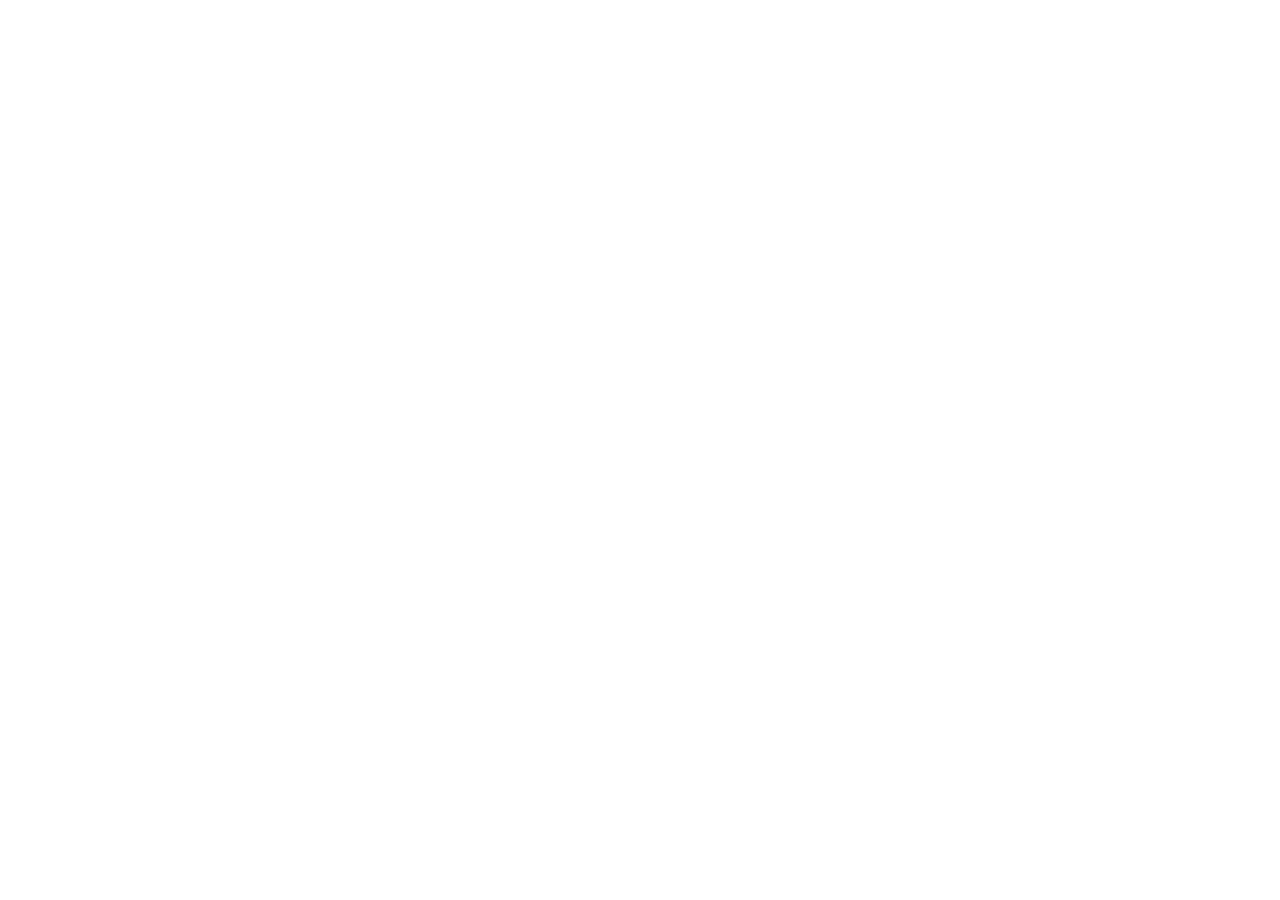
==== index.html @ 1a2352b0 "fix css, new js and licence added" ====
<html lang="fr">
<head>
    <meta charset="utf-8" />
    <meta http-equiv="X-UA-Compatible" content="IE=edge,chrome=1" />
    <title>Maze 3D</title>
    <meta name="description" content="Maze 3D for WebGL with Three.js" />
    <meta name="author" content="Yannick Comte" />
    <meta name="viewport" content="width=device-width,initial-scale=1" />
    <link rel="stylesheet" media="screen" href="assets/css/style.css" />
    <style>
      
    </style>
</head>
<body>
  <img style="display:none" src="assets/images/preview-laby.png" alt="sharing image" />

  <div id="canvasContainer">
    <div id="joypad">
        <div class="top">
            <a href="javascript:void(0);" class="joykey" id="keyup"><img src="assets/images/pad/kbup.png" /></a>
        </div>
        <div class="bottom">
            <a href="javascript:void(0);" class="joykey" id="keyleft"><img src="assets/images/pad/kbleft.png" /></a>
            <a href="javascript:void(0);" class="joykey" id="keydown"><img src="assets/images/pad/kbdown.png" /></a>
            <a href="javascript:void(0);" class="joykey" id="keyright"><img src="assets/images/pad/kbright.png" /></a>
        </div>
    </div>
  </div>

  <audio id="bumpSound">
    <source src="assets/sound/bat.mp3" />
    <source src="assets/sound/bat.ogg" />
  </audio>
  <script src="assets/js/Three.js"></script>
  <script src="assets/js/Stats.js"></script>
  <script src="assets/js/Demonixis.Input.js"></script>
  <script src="assets/js/Demonixis.Minimap.js"></script>
  <script src="assets/js/Demonixis.GraphicsHelper.js"></script>
  <script src="assets/js/Demonixis.GameHelper.js"></script>
  <script>   
    (function() {
      var width = window.innerWidth * 0.995;
      var height = window.innerHeight * 0.995;
      var canvasContainer = document.getElementById("canvasContainer");

      var renderer, camera , scene;
      var input, miniMap, levelHelper, CameraHelper;
      var stats;

      var textures = new Array(4);
      var textLoaded = false;
      var map = new Array();
      var running = true;

      function initializeEngine ()
      {
          renderer = new THREE.WebGLRenderer({antialias: true});
          renderer.setSize(width, height);
          renderer.setClearColorHex(0xEEEEEE, 1.0);
          renderer.clear();

          scene = new THREE.Scene();

          camera = new THREE.PerspectiveCamera(45, width / height, 1, 10000);
          camera.position.y = 50;
          scene.add(camera);
          
          stats = new Stats();
          stats.domElement.style.position = "absolute";
          stats.domElement.style.bottom = "0px";

          textures[0] = THREE.ImageUtils.loadTexture("assets/images/textures/grate02.jpg");
          textures[1] = THREE.ImageUtils.loadTexture("assets/images/textures/slab03.jpg");
          textures[2] = THREE.ImageUtils.loadTexture("assets/images/textures/aztec01.jpg");
          textures[3] = THREE.ImageUtils.loadTexture("assets/images/textures/tarmac02.jpg");
          
          Demonixis.GraphicsHelper.repeatTexture(textures[0], {x:256, y:256});
          Demonixis.GraphicsHelper.repeatTexture(textures[1], {x:256, y:256});
          
          document.getElementById("canvasContainer").appendChild(stats.domElement);
          document.getElementById("canvasContainer").appendChild(renderer.domElement);
          
          input = new Demonixis.Input();
          levelHelper = new Demonixis.GameHelper.LevelHelper();
          cameraHelper = new Demonixis.GameHelper.CameraHelper(camera);
      }


      function initializeScene () 
      { 
          miniMap = new Demonixis.Gui.MiniMap(map[0].length, map.length, "canvasContainer");
          miniMap.create();

          var plateformeSize = {width: (map[0].length * 100), height: (map.length * 100) };
          var sol = new THREE.Mesh(new THREE.CubeGeometry(plateformeSize.width, 5, plateformeSize.height), new THREE.MeshBasicMaterial({map: textures[0]}));
          sol.overdraw = true;
          sol.position.set(-50, 1, -50);
          scene.add(sol);
          
          var plafond = new THREE.Mesh(new THREE.CubeGeometry(plateformeSize.width, 5, plateformeSize.height), new THREE.MeshBasicMaterial({map: textures[1]}));
          plafond.position.set(-50, 100, -50);
          plafond.overdraw = true;
          scene.add(plafond);
          
          // Affichage de la map
          for (var y = 0, ly = map.length; y < ly; y++)
          {
              for (var x = 0, lx = map[x].length; x < lx; x++)
              {
                  var size = { x: 100, y: 100, z: 100 };

                  var position = {
                      x: -plateformeSize.width / 2 + size.x * x,
                      y: 50,
                      z: -plateformeSize.height / 2 + size.z * y
                  };

                  if (x == 0 && y == 0) 
                  {
                      cameraHelper.origin.x = position.x;
                      cameraHelper.origin.y = position.y;
                      cameraHelper.origin.z = position.z;
                  }

                  if (map[y][x] > 1)
                  {
                      var id = map[y][x];
                      var o3d = Demonixis.GraphicsHelper.createCube(new THREE.MeshBasicMaterial({map: textures[id]}), position, size);
                      scene.add(o3d);
                  }     
                  if (map[y][x] == "D")
                  {
                      camera.position.set(position.x, position.y, position.z);

                      cameraHelper.origin.position.x = position.x;
                      cameraHelper.origin.position.y = position.y;
                      cameraHelper.origin.position.z = position.z;
                      cameraHelper.origin.position.mapX = x;
                      cameraHelper.origin.position.mapY = y;
                      cameraHelper.origin.position.mapZ = 0;
                  }  
                  
                  miniMap.draw(x, y, map[y][x]);
              }
          }

          // Gestion de l'éclairage
          var ambientLight = new THREE.AmbientLight(0xF6FF4F);
          scene.add(ambientLight);

          var directionalLight = new THREE.DirectionalLight(0xffffff);
          directionalLight.position.set(1, 1, 1).normalize();
          scene.add(directionalLight);
      }


      function update () 
      {
          if (input.keys.up)
          {
              moveCamera("up");
          }

          if (input.keys.down)
          {
               moveCamera("down");
          }

          if (input.keys.left)
          {
              moveCamera("left");
          }

          if (input.keys.right)
          {
              moveCamera("right");
          }

          // Cas du virtual pad
          var params = {rotation: Math.PI / 2, translation: 100 };
          if (input.joykeys.up) {
              moveCamera("up", params);
          }

          if (input.joykeys.down) {
               moveCamera("down", params);
          }

          if (input.joykeys.left) {
              moveCamera("left", params);
          }

          if (input.joykeys.right) {
              moveCamera("right", params);
          }

          stats.update();
      }

      function draw ()
      {
          renderer.render(scene, camera);
      }


      function moveCamera(direction, delta)
      {
          var collide = false;
          var position = {x: camera.position.x, z: camera.position.z};
          var rotation = camera.rotation.y;
          var offset = 50;
          
          var moveParamaters = {
              translation: (typeof delta != "undefined") ? delta.translation : cameraHelper.translation,
              rotation: (typeof delta != "undefined") ? delta.rotation : cameraHelper.rotation 
          };

          switch (direction)
          {
              case "up":
                  position.x -= Math.sin(-camera.rotation.y) * -moveParamaters.translation;
                  position.z -= Math.cos(-camera.rotation.y) * moveParamaters.translation;
                  break;
              case "down":
                  position.x -= Math.sin(camera.rotation.y) * -moveParamaters.translation;
                  position.z += Math.cos(camera.rotation.y) * moveParamaters.translation;
                  break;
              case "left":
                  rotation += moveParamaters.rotation;
                  break;
              case "right":
                  rotation -= moveParamaters.rotation;
                  break;
          }      
          
          // Position actuelle dans la map
          var tx = Math.abs(Math.floor(((cameraHelper.origin.x + (camera.position.x * -1)) / 100)));
          var ty = Math.abs(Math.floor(((cameraHelper.origin.z + (camera.position.z * -1)) / 100)));
          
          // Futur position
          var newTx = Math.abs(Math.floor(((cameraHelper.origin.x + (position.x * -1) + (offset)) / 100)));
          var newTy = Math.abs(Math.floor(((cameraHelper.origin.z + (position.z * -1) + (offset)) / 100)));
          
          // Fix pour ne pas sortir de l'écran
          if (newTx >= map[0].length) { newTx = map[0].length; }
          if (newTx < 0) { newTx = 0; }
          if (newTy >= map.length) { newTy = map.length; }
          if (newTy < 0) { newTy = 0; }
          
          if (map[newTy][newTx] != 1 && !isNaN(map[newTy][newTx])) 
          {
              collide = true;
          }
          else if (map[newTy][newTx] == "A") // A fixer
          {
              // La partie est terminée 
              running = false;
          }

          if (collide == false)    
          {
              camera.rotation.y = rotation;
              camera.position.x = position.x;
              camera.position.z = position.z;
              
              miniMap.update({x: newTx, y: newTy});
          }
          else
          {
              document.getElementById("bumpSound").play();
          }
      }

      function mainLoop (time)
      {
          if (running)
          {
              update();
              draw(); 
              window.requestAnimationFrame(mainLoop, renderer.domElement);
          }
          else
          {
            endScreen();
          }
      }



      function endScreen()
      {
        if (levelHelper.isFinished || levelHelper.isMobile)
        {
          alert("Bravo la partie est finie\n\nMerci d'avoir testé cette démo");
          document.location.href = "https://plus.google.com/u/0/114532615363095107351/posts"; 
        }
        else
        {
          // Supprimer tous les enfants
          for (var i = 0, l = scene.children.length; i < l; i++)
          {
              scene.remove(scene.children[i]);
          }
          renderer.clear();
          scene = new THREE.Scene();
          scene.add(camera);
          loadLevel(levelHelper.getNext());
          running = true;
        }
      }

      // Chargement d'un niveau
      function loadLevel(level)
      {
          var ajax = new XMLHttpRequest();
          ajax.open("GET", "assets/maps/maze3d-" + level + ".json", true);
          ajax.onreadystatechange = function()
          {
              if(ajax.readyState == 4)
              {
                map = JSON.parse(ajax.responseText);
                launch();
              }
          }
          ajax.send(null);
      }

      // Lancement du jeu
      function launch()
      {
          initializeScene();
          mainLoop();
      }

      window.onload = function() 
      {  
        initializeEngine();

        var level = 1; // Paramètre GET
        if (level > 0 || level <= levelHelper.count)
        {
          levelHelper.current = level;
          levelHelper.next = level + 1;
          loadLevel(level);
        }
        else
        {
          levelHelper.current = 1;
          levelHelper.next = 2;
          loadLevel(1);
        } 
      }
    })();
  </script>
</body>
</html>
---- assets/css/style.css ----
body { margin: 0; }

#canvasContainer { position: relative; }

/* JOYPAD */
#joypad {
  position: absolute;
  bottom: 0;
  right: 0;
  width: 145px;
}

#joypad .top {
  text-align: center;
  width: inherit;
}

#joypad .bottom {
  width: inherit;
}
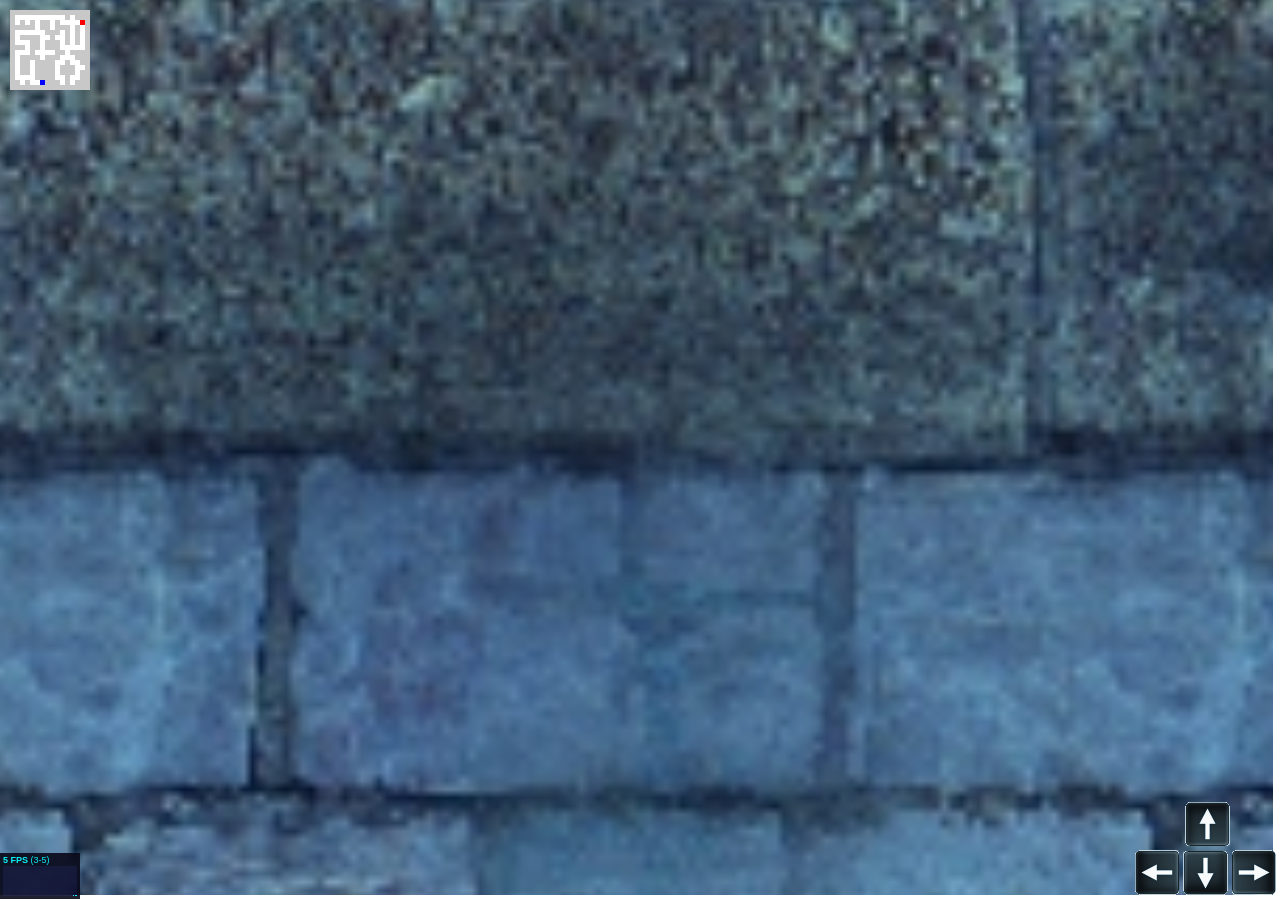
==== commit dbd861bb: "Added missed doctype :/ and added IIS web.config file for allowing json loading" ====
--- a/index.html
+++ b/index.html
@@ -1,3 +1,4 @@
+<!DOCTYPE html>
 <html lang="fr">
 <head>
     <meta charset="utf-8" />
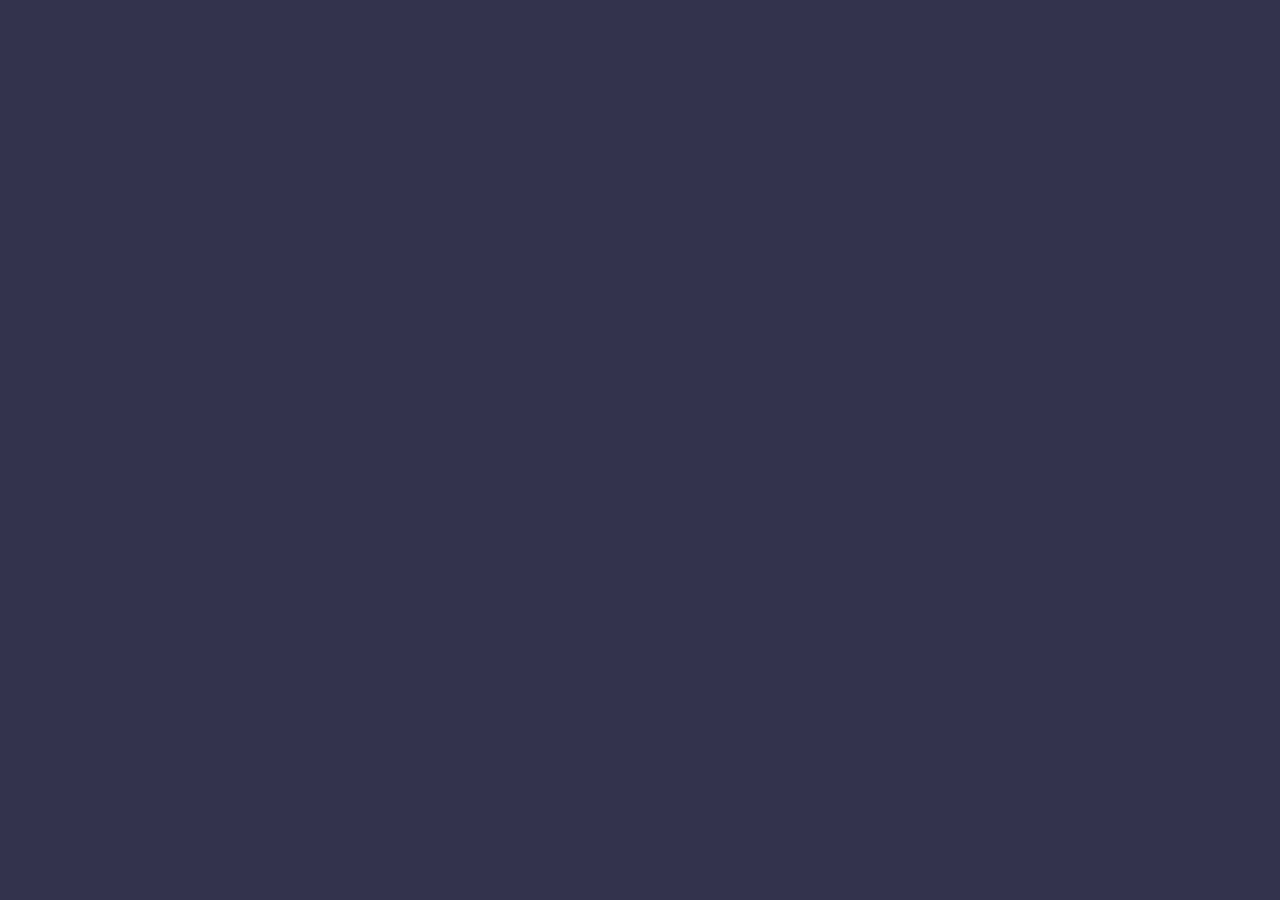
==== commit fec858af: "First step of port the game to Babylonjs" ====
--- a/index.html
+++ b/index.html
@@ -1,357 +1,138 @@
 <!DOCTYPE html>
-<html lang="fr">
+<html lang="en">
 <head>
-    <meta charset="utf-8" />
-    <meta http-equiv="X-UA-Compatible" content="IE=edge,chrome=1" />
-    <title>Maze 3D</title>
-    <meta name="description" content="Maze 3D for WebGL with Three.js" />
-    <meta name="author" content="Yannick Comte" />
-    <meta name="viewport" content="width=device-width,initial-scale=1" />
-    <link rel="stylesheet" media="screen" href="assets/css/style.css" />
-    <style>
-      
-    </style>
+	<meta charset="utf-8" />
+	<title>Lost in a space maze : A WebGL 3D game</title>
+	<style>
+		html, body {
+			width: 100%;
+			height: 100%;
+			overflow: hidden;
+			margin: 0;
+			padding: 0;
+		}
+		#mazeCanvas {
+			width: 100%;
+			height: 100%;
+		}
+	</style>
 </head>
 <body>
-  <img style="display:none" src="assets/images/preview-laby.png" alt="sharing image" />
+	<canvas id="mazeCanvas"></canvas>
+	<script src="assets/js/babylon.js"></script>
+	<script>
+     var canvas;
+     var engine;
+     var camera;
+     var scene;
+     var map = [];
 
-  <div id="canvasContainer">
-    <div id="joypad">
-        <div class="top">
-            <a href="javascript:void(0);" class="joykey" id="keyup"><img src="assets/images/pad/kbup.png" /></a>
-        </div>
-        <div class="bottom">
-            <a href="javascript:void(0);" class="joykey" id="keyleft"><img src="assets/images/pad/kbleft.png" /></a>
-            <a href="javascript:void(0);" class="joykey" id="keydown"><img src="assets/images/pad/kbdown.png" /></a>
-            <a href="javascript:void(0);" class="joykey" id="keyright"><img src="assets/images/pad/kbright.png" /></a>
-        </div>
-    </div>
-  </div>
+     window.onload = function () {
+         var ajax = new XMLHttpRequest();
+         var level = 1;
+         ajax.open("GET", "assets/maps/maze3d-" + level + ".json", true);
+         ajax.onreadystatechange = function () {
+             if (ajax.readyState == 4) {
+                 map = JSON.parse(ajax.responseText);
+                 initialize();
+                 construct();
+                 run();
+             }
+         }
+         ajax.send(null);
+     };
 
-  <audio id="bumpSound">
-    <source src="assets/sound/bat.mp3" />
-    <source src="assets/sound/bat.ogg" />
-  </audio>
-  <script src="assets/js/Three.js"></script>
-  <script src="assets/js/Stats.js"></script>
-  <script src="assets/js/Demonixis.Input.js"></script>
-  <script src="assets/js/Demonixis.Minimap.js"></script>
-  <script src="assets/js/Demonixis.GraphicsHelper.js"></script>
-  <script src="assets/js/Demonixis.GameHelper.js"></script>
-  <script>   
-    (function() {
-      var width = window.innerWidth * 0.995;
-      var height = window.innerHeight * 0.995;
-      var canvasContainer = document.getElementById("canvasContainer");
+     function initialize() {
+         canvas = document.getElementById("mazeCanvas");
+         engine = new BABYLON.Engine(canvas, true);
+         scene = new BABYLON.Scene(engine);
+         scene.collisionsEnabled = true;
+         scene.gravity = new BABYLON.Vector3(0, -9, 0);
+         camera = new BABYLON.FreeCamera("camera", new BABYLON.Vector3(0, 0, -10), scene);
+         camera.attachControl(canvas);
+         camera.checkCollisions = true;
+         camera.applyGravity = true;
+         //camera.ellipsoid = new BABYLON.Vector3(0.5, 1, 0.5);
 
-      var renderer, camera , scene;
-      var input, miniMap, levelHelper, CameraHelper;
-      var stats;
+         var light = new BABYLON.PointLight("light", new BABYLON.Vector3(0, 100, -100), scene);
 
-      var textures = new Array(4);
-      var textLoaded = false;
-      var map = new Array();
-      var running = true;
+         var light = new BABYLON.PointLight("light", new BABYLON.Vector3(0, 100, 100), scene);
+         var dir = new BABYLON.DirectionalLight("Dir0", new BABYLON.Vector3(0, 1, 1), scene);
+     }
 
-      function initializeEngine ()
-      {
-          renderer = new THREE.WebGLRenderer({antialias: true});
-          renderer.setSize(width, height);
-          renderer.setClearColorHex(0xEEEEEE, 1.0);
-          renderer.clear();
+     function construct() {
+         var height = map.length;
+         var width = map[0].length;
+         var wallSize = 3;
 
-          scene = new THREE.Scene();
+         var ground = new BABYLON.Mesh.createBox("ground", width * wallSize, scene);
+         ground.scaling.y = 0.1 / (width * wallSize);
+         ground.position.y = -wallSize / 2;
+         ground.position.x = (width * wallSize) / 2 - (wallSize / 2);
+         ground.position.z = (height * wallSize) / 2 - (wallSize / 2);
+         ground.checkCollisions = true;
 
-          camera = new THREE.PerspectiveCamera(45, width / height, 1, 10000);
-          camera.position.y = 50;
-          scene.add(camera);
-          
-          stats = new Stats();
-          stats.domElement.style.position = "absolute";
-          stats.domElement.style.bottom = "0px";
+         var groundMaterial = new BABYLON.StandardMaterial("groundMaterial", scene);
+         groundMaterial.uScale = 0.5;
+         groundMaterial.vScale = 0.5;
+         groundMaterial.diffuseTexture = new BABYLON.Texture("assets/textures/ghofloor1a_diff.png", scene);
+         groundMaterial.normalTexture = new BABYLON.Texture("assets/textures/ghofloor1a_norm.png", scene);
+         groundMaterial.specularTexture = new BABYLON.Texture("assets/textures/ghofloor1a_spec.png", scene);
+         ground.material = groundMaterial;
 
-          textures[0] = THREE.ImageUtils.loadTexture("assets/images/textures/grate02.jpg");
-          textures[1] = THREE.ImageUtils.loadTexture("assets/images/textures/slab03.jpg");
-          textures[2] = THREE.ImageUtils.loadTexture("assets/images/textures/aztec01.jpg");
-          textures[3] = THREE.ImageUtils.loadTexture("assets/images/textures/tarmac02.jpg");
-          
-          Demonixis.GraphicsHelper.repeatTexture(textures[0], {x:256, y:256});
-          Demonixis.GraphicsHelper.repeatTexture(textures[1], {x:256, y:256});
-          
-          document.getElementById("canvasContainer").appendChild(stats.domElement);
-          document.getElementById("canvasContainer").appendChild(renderer.domElement);
-          
-          input = new Demonixis.Input();
-          levelHelper = new Demonixis.GameHelper.LevelHelper();
-          cameraHelper = new Demonixis.GameHelper.CameraHelper(camera);
-      }
+         var wallMaterial = new BABYLON.StandardMaterial("wallMaterial", scene);
+         wallMaterial.diffuseTexture = new BABYLON.Texture("assets/textures/sofloor1_diff.png", scene);
+         wallMaterial.diffuseTexture = new BABYLON.Texture("assets/textures/sofloor1_diff.png", scene);
+         wallMaterial.diffuseTexture = new BABYLON.Texture("assets/textures/sofloor1_spec.png", scene);
+
+         var sphereMaterial = new BABYLON.StandardMaterial("sphereMaterial", scene);
+         sphereMaterial.diffuseTexture = new BABYLON.Texture("assets/textures/cage1_diff.png", scene);
+         sphereMaterial.normalTexture = new BABYLON.Texture("assets/textures/cage1_normal.png", scene);
+         sphereMaterial.specularTexture = new BABYLON.Texture("assets/textures/cage1_spec.png", scene);
+
+         for (var y = 0; y < height; y++) {
+             for (var x = 0; x < width; x++) {
+                 switch (map[x][y]) {
+                     case 2:
+                         var wall = BABYLON.Mesh.createBox("wall", wallSize, scene);
+                         wall.position.x = x * wallSize;
+                         wall.position.z = y * wallSize;
+                         wall.material = wallMaterial;
+                         wall.checkCollisions = true;
+                         break;
+                     case 5:
+                     case 6:
+                         var sphere = BABYLON.Mesh.createBox("box", wallSize / 2, scene);
+                         sphere.position.x = x * wallSize;
+                         sphere.position.z = y * wallSize;
+                         sphere.position.y = -wallSize / 4;
+                         sphere.material = sphereMaterial;
+                         break;
+                     case 9:
+                         camera.position.x = x * wallSize;
+                         camera.position.y = 0.7;
+                         camera.position.z = y * wallSize;
+                         break;
+                 }
+             }
+         }
+     }
+
+     function run() {
+         scene.beforeRender = function () {
+
+         };
 
 
-      function initializeScene () 
-      { 
-          miniMap = new Demonixis.Gui.MiniMap(map[0].length, map.length, "canvasContainer");
-          miniMap.create();
+         var loop = function () {
+             engine.beginFrame();
+             scene.render();
+             BABYLON.Tools.QueueNewFrame(loop);
+         };
 
-          var plateformeSize = {width: (map[0].length * 100), height: (map.length * 100) };
-          var sol = new THREE.Mesh(new THREE.CubeGeometry(plateformeSize.width, 5, plateformeSize.height), new THREE.MeshBasicMaterial({map: textures[0]}));
-          sol.overdraw = true;
-          sol.position.set(-50, 1, -50);
-          scene.add(sol);
-          
-          var plafond = new THREE.Mesh(new THREE.CubeGeometry(plateformeSize.width, 5, plateformeSize.height), new THREE.MeshBasicMaterial({map: textures[1]}));
-          plafond.position.set(-50, 100, -50);
-          plafond.overdraw = true;
-          scene.add(plafond);
-          
-          // Affichage de la map
-          for (var y = 0, ly = map.length; y < ly; y++)
-          {
-              for (var x = 0, lx = map[x].length; x < lx; x++)
-              {
-                  var size = { x: 100, y: 100, z: 100 };
-
-                  var position = {
-                      x: -plateformeSize.width / 2 + size.x * x,
-                      y: 50,
-                      z: -plateformeSize.height / 2 + size.z * y
-                  };
-
-                  if (x == 0 && y == 0) 
-                  {
-                      cameraHelper.origin.x = position.x;
-                      cameraHelper.origin.y = position.y;
-                      cameraHelper.origin.z = position.z;
-                  }
-
-                  if (map[y][x] > 1)
-                  {
-                      var id = map[y][x];
-                      var o3d = Demonixis.GraphicsHelper.createCube(new THREE.MeshBasicMaterial({map: textures[id]}), position, size);
-                      scene.add(o3d);
-                  }     
-                  if (map[y][x] == "D")
-                  {
-                      camera.position.set(position.x, position.y, position.z);
-
-                      cameraHelper.origin.position.x = position.x;
-                      cameraHelper.origin.position.y = position.y;
-                      cameraHelper.origin.position.z = position.z;
-                      cameraHelper.origin.position.mapX = x;
-                      cameraHelper.origin.position.mapY = y;
-                      cameraHelper.origin.position.mapZ = 0;
-                  }  
-                  
-                  miniMap.draw(x, y, map[y][x]);
-              }
-          }
-
-          // Gestion de l'éclairage
-          var ambientLight = new THREE.AmbientLight(0xF6FF4F);
-          scene.add(ambientLight);
-
-          var directionalLight = new THREE.DirectionalLight(0xffffff);
-          directionalLight.position.set(1, 1, 1).normalize();
-          scene.add(directionalLight);
-      }
-
-
-      function update () 
-      {
-          if (input.keys.up)
-          {
-              moveCamera("up");
-          }
-
-          if (input.keys.down)
-          {
-               moveCamera("down");
-          }
-
-          if (input.keys.left)
-          {
-              moveCamera("left");
-          }
-
-          if (input.keys.right)
-          {
-              moveCamera("right");
-          }
-
-          // Cas du virtual pad
-          var params = {rotation: Math.PI / 2, translation: 100 };
-          if (input.joykeys.up) {
-              moveCamera("up", params);
-          }
-
-          if (input.joykeys.down) {
-               moveCamera("down", params);
-          }
-
-          if (input.joykeys.left) {
-              moveCamera("left", params);
-          }
-
-          if (input.joykeys.right) {
-              moveCamera("right", params);
-          }
-
-          stats.update();
-      }
-
-      function draw ()
-      {
-          renderer.render(scene, camera);
-      }
-
-
-      function moveCamera(direction, delta)
-      {
-          var collide = false;
-          var position = {x: camera.position.x, z: camera.position.z};
-          var rotation = camera.rotation.y;
-          var offset = 50;
-          
-          var moveParamaters = {
-              translation: (typeof delta != "undefined") ? delta.translation : cameraHelper.translation,
-              rotation: (typeof delta != "undefined") ? delta.rotation : cameraHelper.rotation 
-          };
-
-          switch (direction)
-          {
-              case "up":
-                  position.x -= Math.sin(-camera.rotation.y) * -moveParamaters.translation;
-                  position.z -= Math.cos(-camera.rotation.y) * moveParamaters.translation;
-                  break;
-              case "down":
-                  position.x -= Math.sin(camera.rotation.y) * -moveParamaters.translation;
-                  position.z += Math.cos(camera.rotation.y) * moveParamaters.translation;
-                  break;
-              case "left":
-                  rotation += moveParamaters.rotation;
-                  break;
-              case "right":
-                  rotation -= moveParamaters.rotation;
-                  break;
-          }      
-          
-          // Position actuelle dans la map
-          var tx = Math.abs(Math.floor(((cameraHelper.origin.x + (camera.position.x * -1)) / 100)));
-          var ty = Math.abs(Math.floor(((cameraHelper.origin.z + (camera.position.z * -1)) / 100)));
-          
-          // Futur position
-          var newTx = Math.abs(Math.floor(((cameraHelper.origin.x + (position.x * -1) + (offset)) / 100)));
-          var newTy = Math.abs(Math.floor(((cameraHelper.origin.z + (position.z * -1) + (offset)) / 100)));
-          
-          // Fix pour ne pas sortir de l'écran
-          if (newTx >= map[0].length) { newTx = map[0].length; }
-          if (newTx < 0) { newTx = 0; }
-          if (newTy >= map.length) { newTy = map.length; }
-          if (newTy < 0) { newTy = 0; }
-          
-          if (map[newTy][newTx] != 1 && !isNaN(map[newTy][newTx])) 
-          {
-              collide = true;
-          }
-          else if (map[newTy][newTx] == "A") // A fixer
-          {
-              // La partie est terminée 
-              running = false;
-          }
-
-          if (collide == false)    
-          {
-              camera.rotation.y = rotation;
-              camera.position.x = position.x;
-              camera.position.z = position.z;
-              
-              miniMap.update({x: newTx, y: newTy});
-          }
-          else
-          {
-              document.getElementById("bumpSound").play();
-          }
-      }
-
-      function mainLoop (time)
-      {
-          if (running)
-          {
-              update();
-              draw(); 
-              window.requestAnimationFrame(mainLoop, renderer.domElement);
-          }
-          else
-          {
-            endScreen();
-          }
-      }
-
-
-
-      function endScreen()
-      {
-        if (levelHelper.isFinished || levelHelper.isMobile)
-        {
-          alert("Bravo la partie est finie\n\nMerci d'avoir testé cette démo");
-          document.location.href = "https://plus.google.com/u/0/114532615363095107351/posts"; 
-        }
-        else
-        {
-          // Supprimer tous les enfants
-          for (var i = 0, l = scene.children.length; i < l; i++)
-          {
-              scene.remove(scene.children[i]);
-          }
-          renderer.clear();
-          scene = new THREE.Scene();
-          scene.add(camera);
-          loadLevel(levelHelper.getNext());
-          running = true;
-        }
-      }
-
-      // Chargement d'un niveau
-      function loadLevel(level)
-      {
-          var ajax = new XMLHttpRequest();
-          ajax.open("GET", "assets/maps/maze3d-" + level + ".json", true);
-          ajax.onreadystatechange = function()
-          {
-              if(ajax.readyState == 4)
-              {
-                map = JSON.parse(ajax.responseText);
-                launch();
-              }
-          }
-          ajax.send(null);
-      }
-
-      // Lancement du jeu
-      function launch()
-      {
-          initializeScene();
-          mainLoop();
-      }
-
-      window.onload = function() 
-      {  
-        initializeEngine();
-
-        var level = 1; // Paramètre GET
-        if (level > 0 || level <= levelHelper.count)
-        {
-          levelHelper.current = level;
-          levelHelper.next = level + 1;
-          loadLevel(level);
-        }
-        else
-        {
-          levelHelper.current = 1;
-          levelHelper.next = 2;
-          loadLevel(1);
-        } 
-      }
-    })();
-  </script>
+         // Request animation frame
+         BABYLON.Tools.QueueNewFrame(loop);
+     }
+	</script>	
 </body>
 </html>
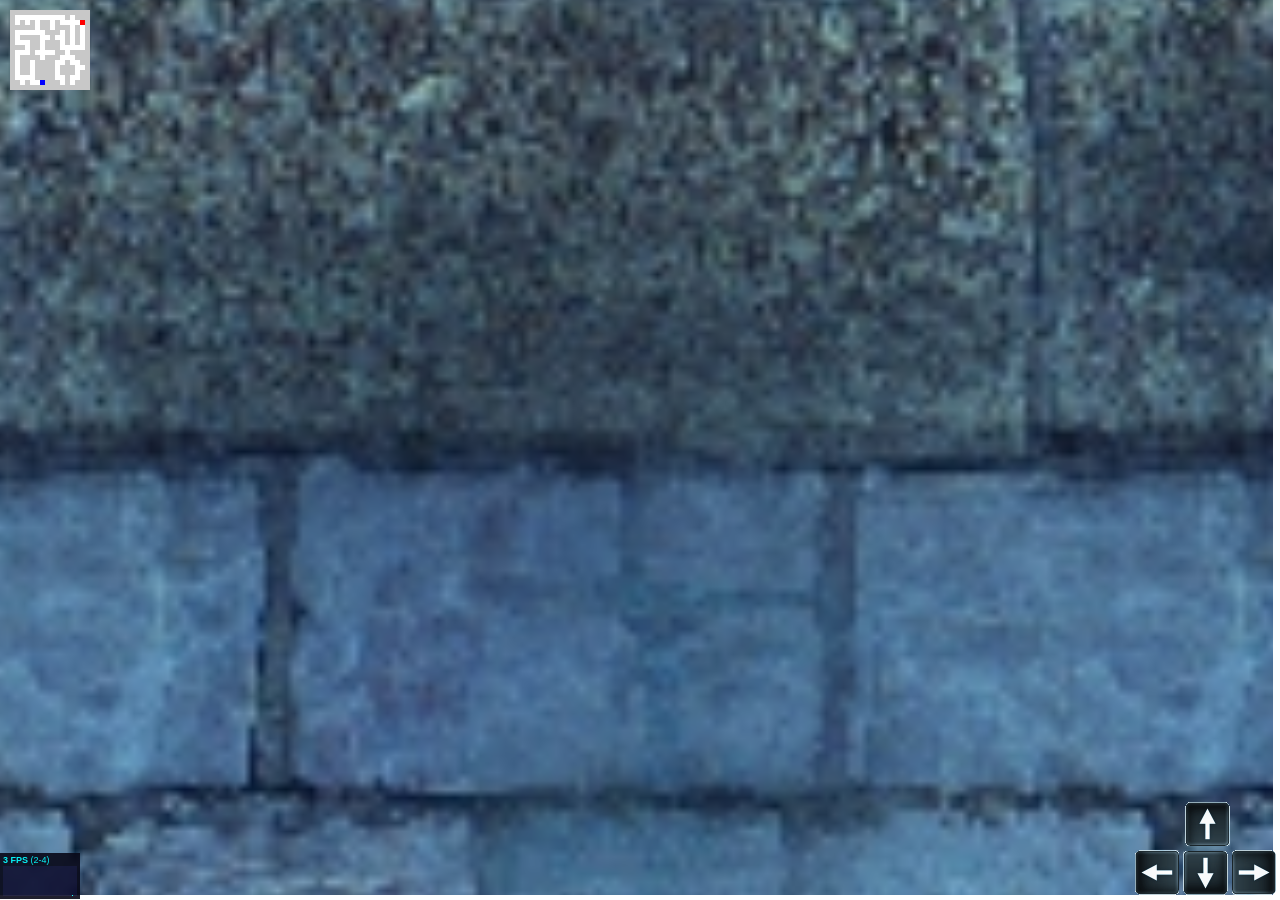
==== commit a0f35732: "Clean" ====
--- a/index.html
+++ b/index.html
@@ -1,138 +1,43 @@
 <!DOCTYPE html>
-<html lang="en">
+<html lang="fr">
 <head>
-	<meta charset="utf-8" />
-	<title>Lost in a space maze : A WebGL 3D game</title>
-	<style>
-		html, body {
-			width: 100%;
-			height: 100%;
-			overflow: hidden;
-			margin: 0;
-			padding: 0;
-		}
-		#mazeCanvas {
-			width: 100%;
-			height: 100%;
-		}
-	</style>
+    <meta charset="utf-8" />
+    <meta http-equiv="X-UA-Compatible" content="IE=edge,chrome=1" />
+    <title>Maze 3D</title>
+    <meta name="description" content="Maze 3D for WebGL with Three.js" />
+    <meta name="author" content="Yannick Comte" />
+    <meta name="viewport" content="width=device-width,initial-scale=1" />
+    <link rel="stylesheet" media="screen" href="assets/css/style.css" />
+    <style>
+      
+    </style>
 </head>
 <body>
-	<canvas id="mazeCanvas"></canvas>
-	<script src="assets/js/babylon.js"></script>
-	<script>
-     var canvas;
-     var engine;
-     var camera;
-     var scene;
-     var map = [];
+  <img style="display:none" src="assets/images/preview-laby.png" alt="sharing image" />
 
-     window.onload = function () {
-         var ajax = new XMLHttpRequest();
-         var level = 1;
-         ajax.open("GET", "assets/maps/maze3d-" + level + ".json", true);
-         ajax.onreadystatechange = function () {
-             if (ajax.readyState == 4) {
-                 map = JSON.parse(ajax.responseText);
-                 initialize();
-                 construct();
-                 run();
-             }
-         }
-         ajax.send(null);
-     };
+  <div id="canvasContainer">
+    <div id="joypad">
+        <div class="top">
+            <a href="javascript:void(0);" class="joykey" id="keyup"><img src="assets/images/pad/kbup.png" /></a>
+        </div>
+        <div class="bottom">
+            <a href="javascript:void(0);" class="joykey" id="keyleft"><img src="assets/images/pad/kbleft.png" /></a>
+            <a href="javascript:void(0);" class="joykey" id="keydown"><img src="assets/images/pad/kbdown.png" /></a>
+            <a href="javascript:void(0);" class="joykey" id="keyright"><img src="assets/images/pad/kbright.png" /></a>
+        </div>
+    </div>
+  </div>
 
-     function initialize() {
-         canvas = document.getElementById("mazeCanvas");
-         engine = new BABYLON.Engine(canvas, true);
-         scene = new BABYLON.Scene(engine);
-         scene.collisionsEnabled = true;
-         scene.gravity = new BABYLON.Vector3(0, -9, 0);
-         camera = new BABYLON.FreeCamera("camera", new BABYLON.Vector3(0, 0, -10), scene);
-         camera.attachControl(canvas);
-         camera.checkCollisions = true;
-         camera.applyGravity = true;
-         //camera.ellipsoid = new BABYLON.Vector3(0.5, 1, 0.5);
-
-         var light = new BABYLON.PointLight("light", new BABYLON.Vector3(0, 100, -100), scene);
-
-         var light = new BABYLON.PointLight("light", new BABYLON.Vector3(0, 100, 100), scene);
-         var dir = new BABYLON.DirectionalLight("Dir0", new BABYLON.Vector3(0, 1, 1), scene);
-     }
-
-     function construct() {
-         var height = map.length;
-         var width = map[0].length;
-         var wallSize = 3;
-
-         var ground = new BABYLON.Mesh.createBox("ground", width * wallSize, scene);
-         ground.scaling.y = 0.1 / (width * wallSize);
-         ground.position.y = -wallSize / 2;
-         ground.position.x = (width * wallSize) / 2 - (wallSize / 2);
-         ground.position.z = (height * wallSize) / 2 - (wallSize / 2);
-         ground.checkCollisions = true;
-
-         var groundMaterial = new BABYLON.StandardMaterial("groundMaterial", scene);
-         groundMaterial.uScale = 0.5;
-         groundMaterial.vScale = 0.5;
-         groundMaterial.diffuseTexture = new BABYLON.Texture("assets/textures/ghofloor1a_diff.png", scene);
-         groundMaterial.normalTexture = new BABYLON.Texture("assets/textures/ghofloor1a_norm.png", scene);
-         groundMaterial.specularTexture = new BABYLON.Texture("assets/textures/ghofloor1a_spec.png", scene);
-         ground.material = groundMaterial;
-
-         var wallMaterial = new BABYLON.StandardMaterial("wallMaterial", scene);
-         wallMaterial.diffuseTexture = new BABYLON.Texture("assets/textures/sofloor1_diff.png", scene);
-         wallMaterial.diffuseTexture = new BABYLON.Texture("assets/textures/sofloor1_diff.png", scene);
-         wallMaterial.diffuseTexture = new BABYLON.Texture("assets/textures/sofloor1_spec.png", scene);
-
-         var sphereMaterial = new BABYLON.StandardMaterial("sphereMaterial", scene);
-         sphereMaterial.diffuseTexture = new BABYLON.Texture("assets/textures/cage1_diff.png", scene);
-         sphereMaterial.normalTexture = new BABYLON.Texture("assets/textures/cage1_normal.png", scene);
-         sphereMaterial.specularTexture = new BABYLON.Texture("assets/textures/cage1_spec.png", scene);
-
-         for (var y = 0; y < height; y++) {
-             for (var x = 0; x < width; x++) {
-                 switch (map[x][y]) {
-                     case 2:
-                         var wall = BABYLON.Mesh.createBox("wall", wallSize, scene);
-                         wall.position.x = x * wallSize;
-                         wall.position.z = y * wallSize;
-                         wall.material = wallMaterial;
-                         wall.checkCollisions = true;
-                         break;
-                     case 5:
-                     case 6:
-                         var sphere = BABYLON.Mesh.createBox("box", wallSize / 2, scene);
-                         sphere.position.x = x * wallSize;
-                         sphere.position.z = y * wallSize;
-                         sphere.position.y = -wallSize / 4;
-                         sphere.material = sphereMaterial;
-                         break;
-                     case 9:
-                         camera.position.x = x * wallSize;
-                         camera.position.y = 0.7;
-                         camera.position.z = y * wallSize;
-                         break;
-                 }
-             }
-         }
-     }
-
-     function run() {
-         scene.beforeRender = function () {
-
-         };
-
-
-         var loop = function () {
-             engine.beginFrame();
-             scene.render();
-             BABYLON.Tools.QueueNewFrame(loop);
-         };
-
-         // Request animation frame
-         BABYLON.Tools.QueueNewFrame(loop);
-     }
-	</script>	
+  <audio id="bumpSound">
+    <source src="assets/sound/bat.mp3" />
+    <source src="assets/sound/bat.ogg" />
+  </audio>
+  <script src="assets/js/Three.js"></script>
+  <script src="assets/js/Stats.js"></script>
+  <script src="assets/js/Demonixis.Input.js"></script>
+  <script src="assets/js/Demonixis.Minimap.js"></script>
+  <script src="assets/js/Demonixis.GraphicsHelper.js"></script>
+  <script src="assets/js/Demonixis.GameHelper.js"></script>
+  <script src="assets/js/maze3d.js"></script>
 </body>
 </html>
--- a/assets/css/style.css
+++ b/assets/css/style.css
@@ -0,0 +1,20 @@
+body { margin: 0; }
+
+#canvasContainer { position: relative; }
+
+/* JOYPAD */
+#joypad {
+  position: absolute;
+  bottom: 0;
+  right: 0;
+  width: 145px;
+}
+
+#joypad .top {
+  text-align: center;
+  width: inherit;
+}
+
+#joypad .bottom {
+  width: inherit;
+}
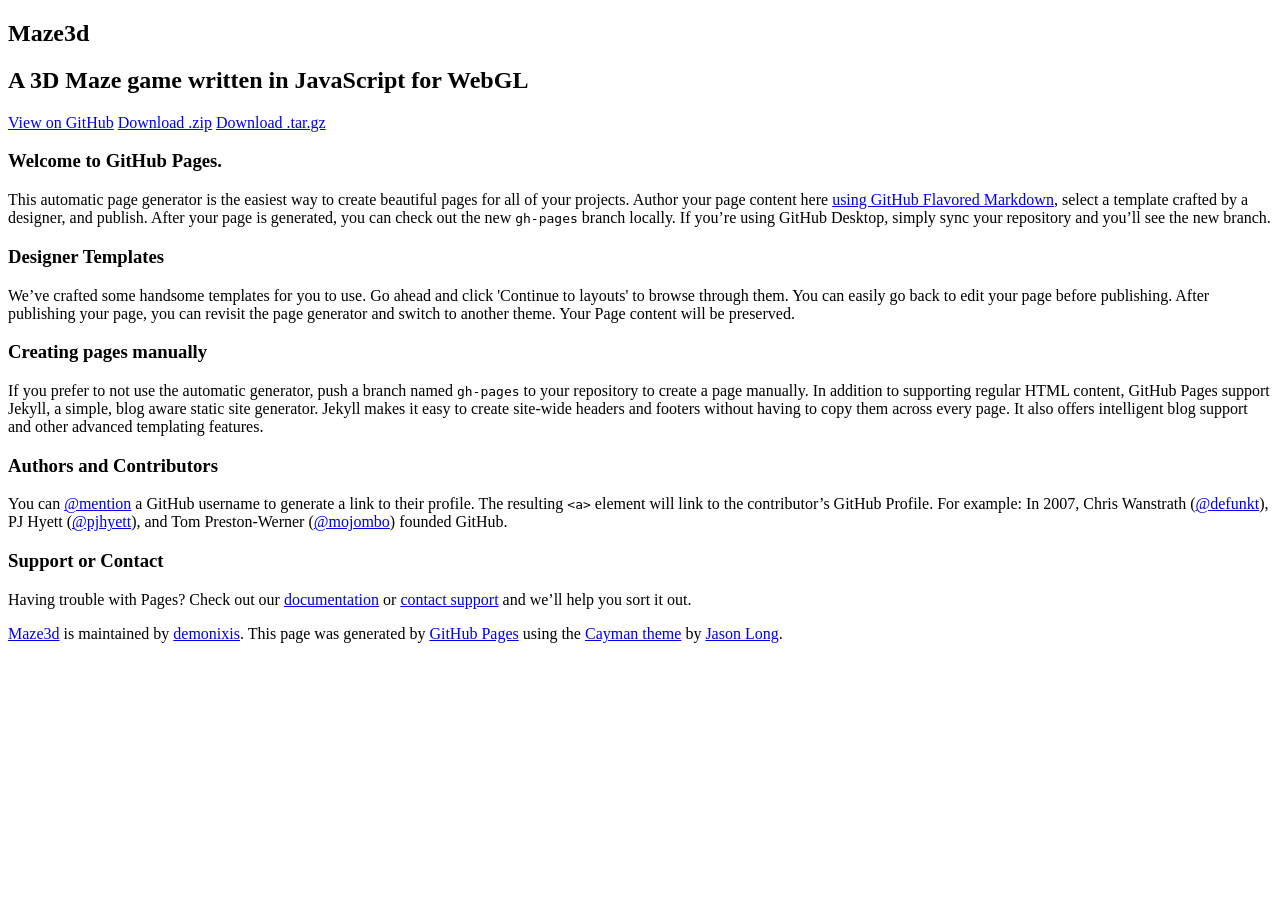
==== commit 0a749ce8: "Create gh-pages branch via GitHub" ====
--- a/index.html
+++ b/index.html
@@ -1,43 +1,57 @@
 <!DOCTYPE html>
-<html lang="fr">
-<head>
-    <meta charset="utf-8" />
-    <meta http-equiv="X-UA-Compatible" content="IE=edge,chrome=1" />
-    <title>Maze 3D</title>
-    <meta name="description" content="Maze 3D for WebGL with Three.js" />
-    <meta name="author" content="Yannick Comte" />
-    <meta name="viewport" content="width=device-width,initial-scale=1" />
-    <link rel="stylesheet" media="screen" href="assets/css/style.css" />
-    <style>
-      
-    </style>
-</head>
-<body>
-  <img style="display:none" src="assets/images/preview-laby.png" alt="sharing image" />
+<html lang="en-us">
+  <head>
+    <meta charset="UTF-8">
+    <title>Maze3d by demonixis</title>
+    <meta name="viewport" content="width=device-width, initial-scale=1">
+    <link rel="stylesheet" type="text/css" href="stylesheets/normalize.css" media="screen">
+    <link href='https://fonts.googleapis.com/css?family=Open+Sans:400,700' rel='stylesheet' type='text/css'>
+    <link rel="stylesheet" type="text/css" href="stylesheets/stylesheet.css" media="screen">
+    <link rel="stylesheet" type="text/css" href="stylesheets/github-light.css" media="screen">
+  </head>
+  <body>
+    <section class="page-header">
+      <h1 class="project-name">Maze3d</h1>
+      <h2 class="project-tagline">A 3D Maze game written in JavaScript for WebGL</h2>
+      <a href="https://github.com/demonixis/Maze3D" class="btn">View on GitHub</a>
+      <a href="https://github.com/demonixis/Maze3D/zipball/master" class="btn">Download .zip</a>
+      <a href="https://github.com/demonixis/Maze3D/tarball/master" class="btn">Download .tar.gz</a>
+    </section>
 
-  <div id="canvasContainer">
-    <div id="joypad">
-        <div class="top">
-            <a href="javascript:void(0);" class="joykey" id="keyup"><img src="assets/images/pad/kbup.png" /></a>
-        </div>
-        <div class="bottom">
-            <a href="javascript:void(0);" class="joykey" id="keyleft"><img src="assets/images/pad/kbleft.png" /></a>
-            <a href="javascript:void(0);" class="joykey" id="keydown"><img src="assets/images/pad/kbdown.png" /></a>
-            <a href="javascript:void(0);" class="joykey" id="keyright"><img src="assets/images/pad/kbright.png" /></a>
-        </div>
-    </div>
-  </div>
+    <section class="main-content">
+      <h3>
+<a id="welcome-to-github-pages" class="anchor" href="#welcome-to-github-pages" aria-hidden="true"><span class="octicon octicon-link"></span></a>Welcome to GitHub Pages.</h3>
 
-  <audio id="bumpSound">
-    <source src="assets/sound/bat.mp3" />
-    <source src="assets/sound/bat.ogg" />
-  </audio>
-  <script src="assets/js/Three.js"></script>
-  <script src="assets/js/Stats.js"></script>
-  <script src="assets/js/Demonixis.Input.js"></script>
-  <script src="assets/js/Demonixis.Minimap.js"></script>
-  <script src="assets/js/Demonixis.GraphicsHelper.js"></script>
-  <script src="assets/js/Demonixis.GameHelper.js"></script>
-  <script src="assets/js/maze3d.js"></script>
-</body>
+<p>This automatic page generator is the easiest way to create beautiful pages for all of your projects. Author your page content here <a href="https://guides.github.com/features/mastering-markdown/">using GitHub Flavored Markdown</a>, select a template crafted by a designer, and publish. After your page is generated, you can check out the new <code>gh-pages</code> branch locally. If you’re using GitHub Desktop, simply sync your repository and you’ll see the new branch.</p>
+
+<h3>
+<a id="designer-templates" class="anchor" href="#designer-templates" aria-hidden="true"><span class="octicon octicon-link"></span></a>Designer Templates</h3>
+
+<p>We’ve crafted some handsome templates for you to use. Go ahead and click 'Continue to layouts' to browse through them. You can easily go back to edit your page before publishing. After publishing your page, you can revisit the page generator and switch to another theme. Your Page content will be preserved.</p>
+
+<h3>
+<a id="creating-pages-manually" class="anchor" href="#creating-pages-manually" aria-hidden="true"><span class="octicon octicon-link"></span></a>Creating pages manually</h3>
+
+<p>If you prefer to not use the automatic generator, push a branch named <code>gh-pages</code> to your repository to create a page manually. In addition to supporting regular HTML content, GitHub Pages support Jekyll, a simple, blog aware static site generator. Jekyll makes it easy to create site-wide headers and footers without having to copy them across every page. It also offers intelligent blog support and other advanced templating features.</p>
+
+<h3>
+<a id="authors-and-contributors" class="anchor" href="#authors-and-contributors" aria-hidden="true"><span class="octicon octicon-link"></span></a>Authors and Contributors</h3>
+
+<p>You can <a href="https://github.com/blog/821" class="user-mention">@mention</a> a GitHub username to generate a link to their profile. The resulting <code>&lt;a&gt;</code> element will link to the contributor’s GitHub Profile. For example: In 2007, Chris Wanstrath (<a href="https://github.com/defunkt" class="user-mention">@defunkt</a>), PJ Hyett (<a href="https://github.com/pjhyett" class="user-mention">@pjhyett</a>), and Tom Preston-Werner (<a href="https://github.com/mojombo" class="user-mention">@mojombo</a>) founded GitHub.</p>
+
+<h3>
+<a id="support-or-contact" class="anchor" href="#support-or-contact" aria-hidden="true"><span class="octicon octicon-link"></span></a>Support or Contact</h3>
+
+<p>Having trouble with Pages? Check out our <a href="https://help.github.com/pages">documentation</a> or <a href="https://github.com/contact">contact support</a> and we’ll help you sort it out.</p>
+
+      <footer class="site-footer">
+        <span class="site-footer-owner"><a href="https://github.com/demonixis/Maze3D">Maze3d</a> is maintained by <a href="https://github.com/demonixis">demonixis</a>.</span>
+
+        <span class="site-footer-credits">This page was generated by <a href="https://pages.github.com">GitHub Pages</a> using the <a href="https://github.com/jasonlong/cayman-theme">Cayman theme</a> by <a href="https://twitter.com/jasonlong">Jason Long</a>.</span>
+      </footer>
+
+    </section>
+
+  
+  </body>
 </html>
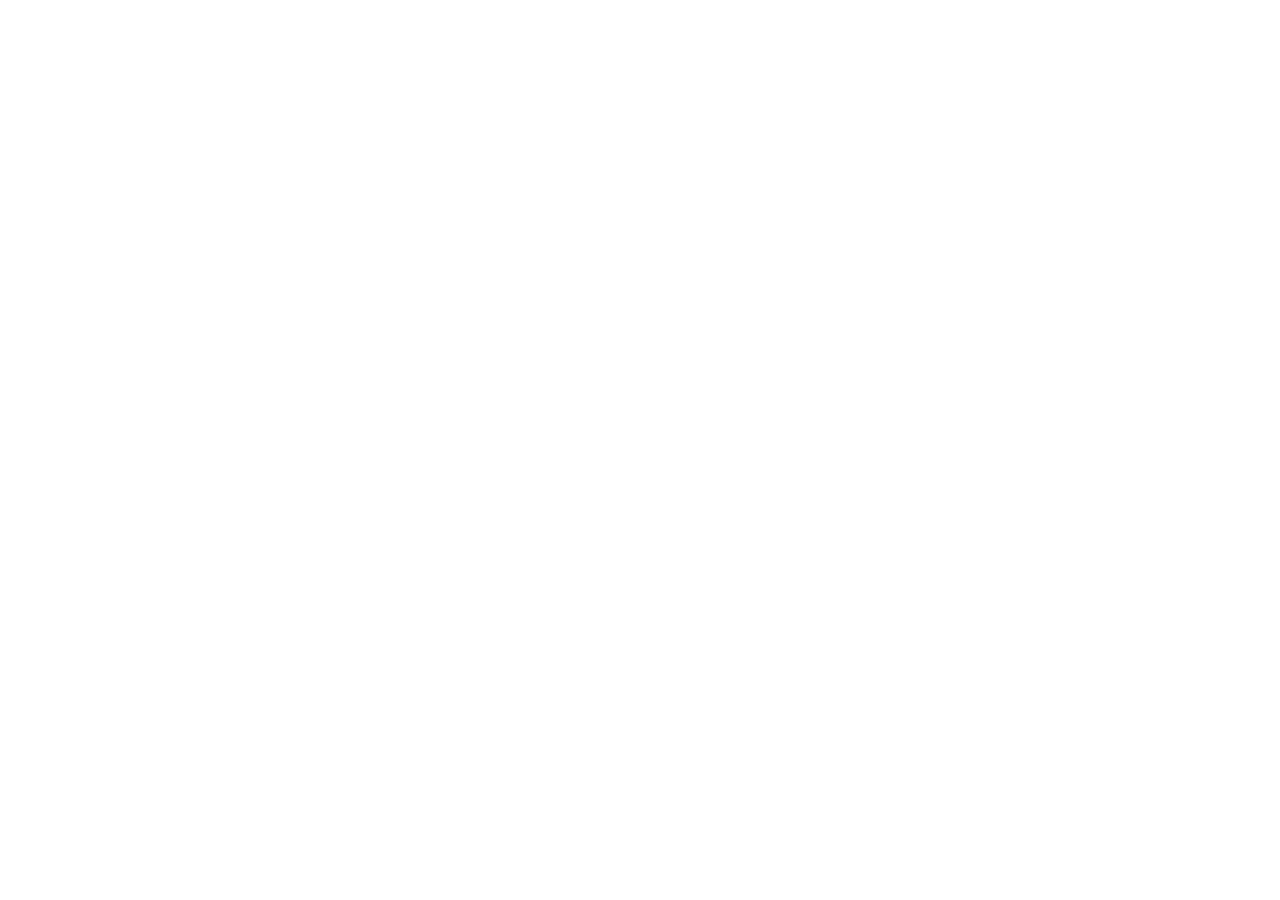
==== commit 8f643aff: "Updated THREE.js to latest revision + Fixes + new textures + clean" ====
--- a/index.html
+++ b/index.html
@@ -1,57 +1,38 @@
 <!DOCTYPE html>
-<html lang="en-us">
-  <head>
-    <meta charset="UTF-8">
-    <title>Maze3d by demonixis</title>
-    <meta name="viewport" content="width=device-width, initial-scale=1">
-    <link rel="stylesheet" type="text/css" href="stylesheets/normalize.css" media="screen">
-    <link href='https://fonts.googleapis.com/css?family=Open+Sans:400,700' rel='stylesheet' type='text/css'>
-    <link rel="stylesheet" type="text/css" href="stylesheets/stylesheet.css" media="screen">
-    <link rel="stylesheet" type="text/css" href="stylesheets/github-light.css" media="screen">
-  </head>
-  <body>
-    <section class="page-header">
-      <h1 class="project-name">Maze3d</h1>
-      <h2 class="project-tagline">A 3D Maze game written in JavaScript for WebGL</h2>
-      <a href="https://github.com/demonixis/Maze3D" class="btn">View on GitHub</a>
-      <a href="https://github.com/demonixis/Maze3D/zipball/master" class="btn">Download .zip</a>
-      <a href="https://github.com/demonixis/Maze3D/tarball/master" class="btn">Download .tar.gz</a>
-    </section>
-
-    <section class="main-content">
-      <h3>
-<a id="welcome-to-github-pages" class="anchor" href="#welcome-to-github-pages" aria-hidden="true"><span class="octicon octicon-link"></span></a>Welcome to GitHub Pages.</h3>
-
-<p>This automatic page generator is the easiest way to create beautiful pages for all of your projects. Author your page content here <a href="https://guides.github.com/features/mastering-markdown/">using GitHub Flavored Markdown</a>, select a template crafted by a designer, and publish. After your page is generated, you can check out the new <code>gh-pages</code> branch locally. If you’re using GitHub Desktop, simply sync your repository and you’ll see the new branch.</p>
-
-<h3>
-<a id="designer-templates" class="anchor" href="#designer-templates" aria-hidden="true"><span class="octicon octicon-link"></span></a>Designer Templates</h3>
-
-<p>We’ve crafted some handsome templates for you to use. Go ahead and click 'Continue to layouts' to browse through them. You can easily go back to edit your page before publishing. After publishing your page, you can revisit the page generator and switch to another theme. Your Page content will be preserved.</p>
-
-<h3>
-<a id="creating-pages-manually" class="anchor" href="#creating-pages-manually" aria-hidden="true"><span class="octicon octicon-link"></span></a>Creating pages manually</h3>
-
-<p>If you prefer to not use the automatic generator, push a branch named <code>gh-pages</code> to your repository to create a page manually. In addition to supporting regular HTML content, GitHub Pages support Jekyll, a simple, blog aware static site generator. Jekyll makes it easy to create site-wide headers and footers without having to copy them across every page. It also offers intelligent blog support and other advanced templating features.</p>
-
-<h3>
-<a id="authors-and-contributors" class="anchor" href="#authors-and-contributors" aria-hidden="true"><span class="octicon octicon-link"></span></a>Authors and Contributors</h3>
-
-<p>You can <a href="https://github.com/blog/821" class="user-mention">@mention</a> a GitHub username to generate a link to their profile. The resulting <code>&lt;a&gt;</code> element will link to the contributor’s GitHub Profile. For example: In 2007, Chris Wanstrath (<a href="https://github.com/defunkt" class="user-mention">@defunkt</a>), PJ Hyett (<a href="https://github.com/pjhyett" class="user-mention">@pjhyett</a>), and Tom Preston-Werner (<a href="https://github.com/mojombo" class="user-mention">@mojombo</a>) founded GitHub.</p>
-
-<h3>
-<a id="support-or-contact" class="anchor" href="#support-or-contact" aria-hidden="true"><span class="octicon octicon-link"></span></a>Support or Contact</h3>
-
-<p>Having trouble with Pages? Check out our <a href="https://help.github.com/pages">documentation</a> or <a href="https://github.com/contact">contact support</a> and we’ll help you sort it out.</p>
-
-      <footer class="site-footer">
-        <span class="site-footer-owner"><a href="https://github.com/demonixis/Maze3D">Maze3d</a> is maintained by <a href="https://github.com/demonixis">demonixis</a>.</span>
-
-        <span class="site-footer-credits">This page was generated by <a href="https://pages.github.com">GitHub Pages</a> using the <a href="https://github.com/jasonlong/cayman-theme">Cayman theme</a> by <a href="https://twitter.com/jasonlong">Jason Long</a>.</span>
-      </footer>
-
-    </section>
-
-  
-  </body>
-</html>
+<html lang="fr">
+    <head>
+        <meta charset="utf-8" />
+        <meta http-equiv="X-UA-Compatible" content="IE=edge,chrome=1" />
+        <title>Maze 3D</title>
+        <meta name="description" content="Maze 3D for WebGL with Three.js" />
+        <meta name="author" content="Yannick Comte" />
+        <meta name="viewport" content="width=device-width,initial-scale=1" />
+        <link rel="stylesheet" media="screen" href="assets/css/style.css" />
+    </head>
+    <body>
+        <img style="display:none" src="assets/images/preview-laby.png" alt="sharing image" />
+        <div id="canvasContainer">
+            <div id="joypad">
+                <div class="top">
+                    <span class="joykey" id="keyup"><img src="assets/images/pad/kbup.png" /></span>
+                </div>
+                <div class="bottom">
+                    <span class="joykey" id="keyleft"><img src="assets/images/pad/kbleft.png" /></span>
+                    <span class="joykey" id="keydown"><img src="assets/images/pad/kbdown.png" /></span>
+                    <span class="joykey" id="keyright"><img src="assets/images/pad/kbright.png" /></span>
+                </div>
+            </div>
+        </div>
+        <audio id="bumpSound">
+            <source src="assets/sound/bat.mp3" />
+            <source src="assets/sound/bat.ogg" />
+        </audio>
+        <script src="assets/js/Three.js"></script>
+        <script src="assets/js/Stats.js"></script>
+        <script src="assets/js/Demonixis.Input.js"></script>
+        <script src="assets/js/Demonixis.Minimap.js"></script>
+        <script src="assets/js/Demonixis.GraphicsHelper.js"></script>
+        <script src="assets/js/Demonixis.GameHelper.js"></script>
+        <script src="assets/js/maze3d.js"></script>
+    </body>
+</html>
--- a/assets/css/style.css
+++ b/assets/css/style.css
@@ -0,0 +1,24 @@
+body {
+	margin: 0;
+}
+
+#canvasContainer {
+	position: relative;
+}
+
+/* JOYPAD */
+#joypad {
+	position: absolute;
+	bottom: 0;
+	right: 0;
+	width: 145px;
+}
+
+#joypad .top {
+	text-align: center;
+	width: inherit;
+}
+
+#joypad .bottom {
+	width: inherit;
+}
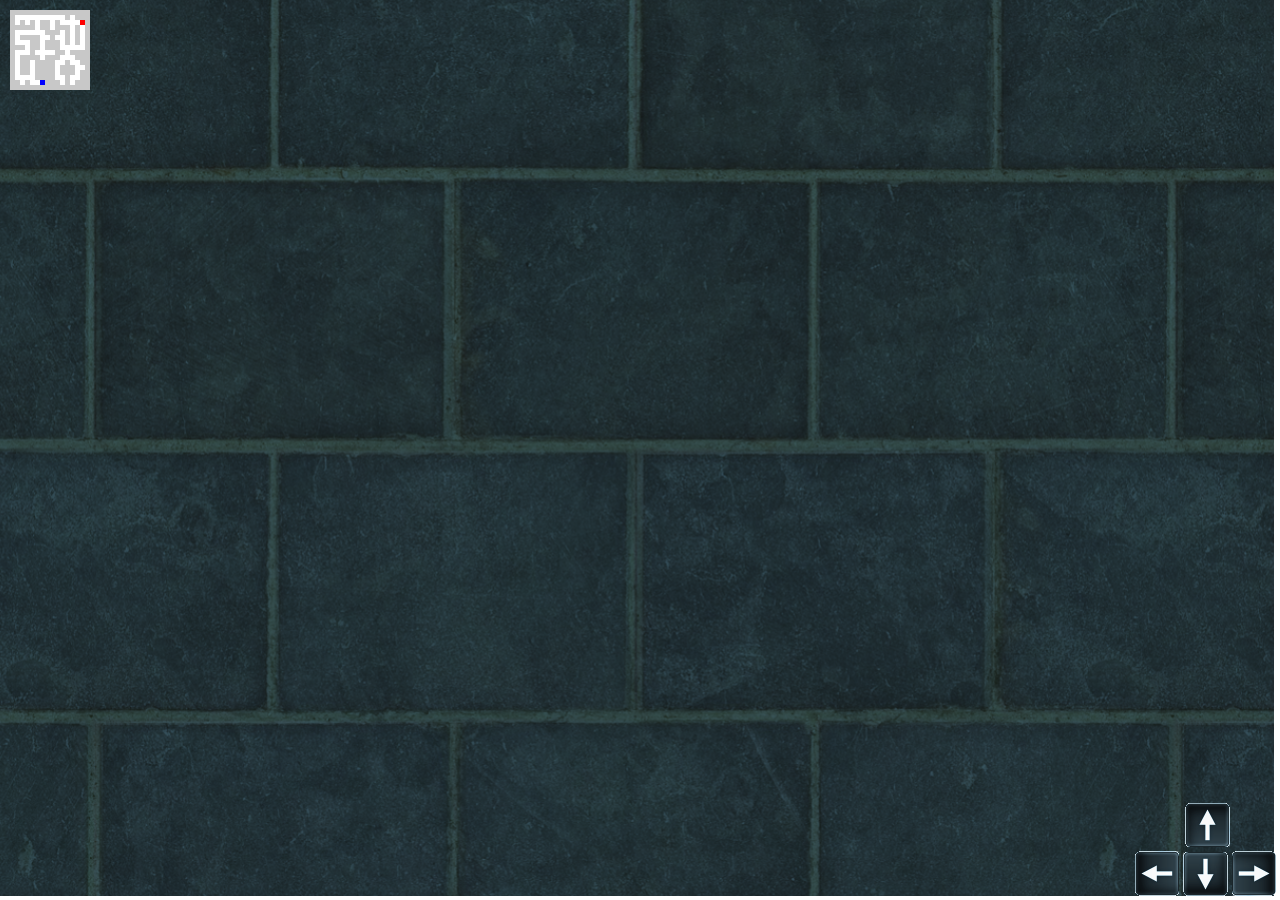
==== commit 229e360e: "Updated THREE to r82 and updated the code" ====
--- a/index.html
+++ b/index.html
@@ -27,11 +27,9 @@
             <source src="assets/sound/bat.mp3" />
             <source src="assets/sound/bat.ogg" />
         </audio>
-        <script src="assets/js/Three.js"></script>
-        <script src="assets/js/Stats.js"></script>
+        <script src="assets/js/three.min.js"></script>
         <script src="assets/js/Demonixis.Input.js"></script>
         <script src="assets/js/Demonixis.Minimap.js"></script>
-        <script src="assets/js/Demonixis.GraphicsHelper.js"></script>
         <script src="assets/js/Demonixis.GameHelper.js"></script>
         <script src="assets/js/maze3d.js"></script>
     </body>
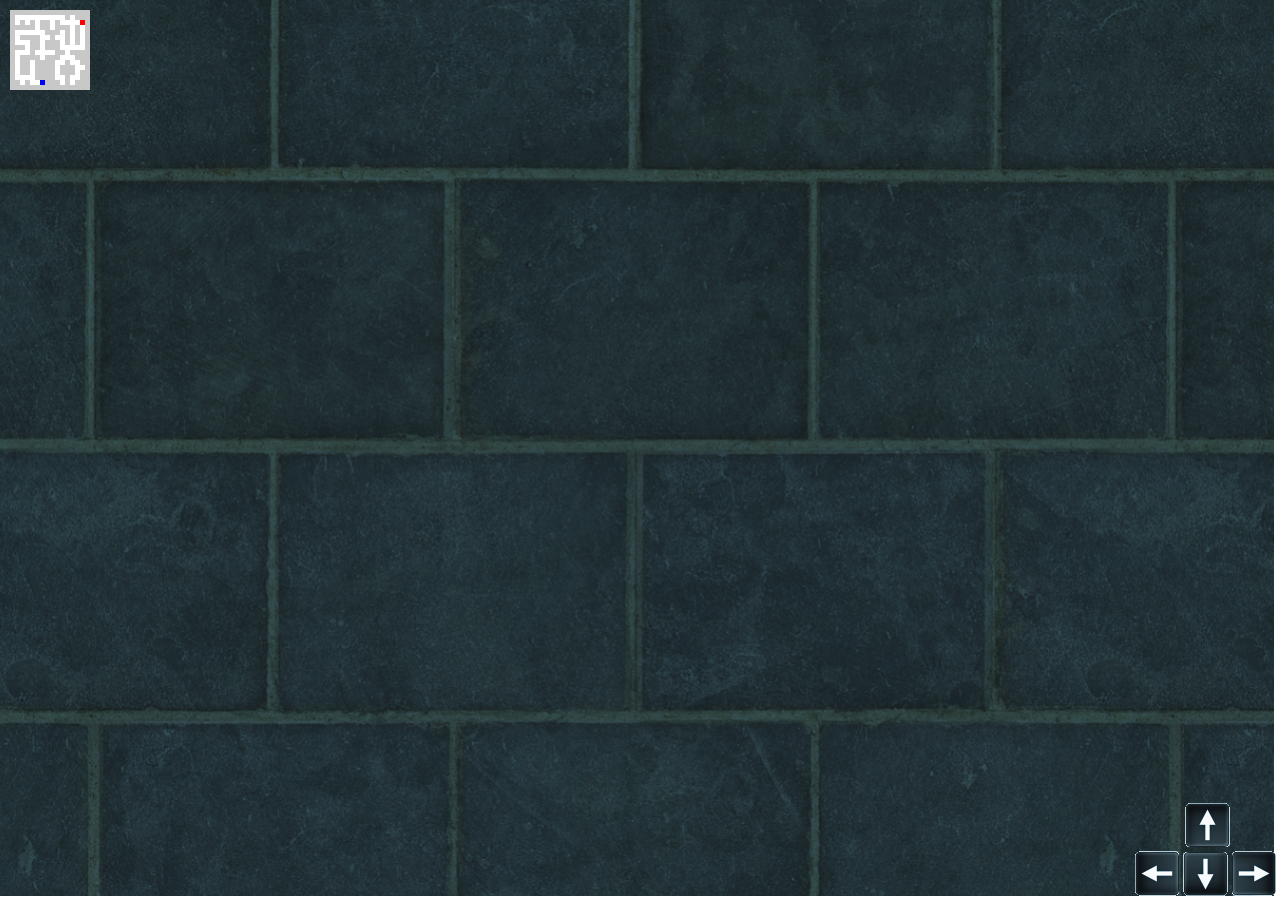
==== commit 980523d6: "Initial support for WebVR (disabled)" ====
--- a/index.html
+++ b/index.html
@@ -27,7 +27,12 @@
             <source src="assets/sound/bat.mp3" />
             <source src="assets/sound/bat.ogg" />
         </audio>
+		<!-- Vendors -->
         <script src="assets/js/three.min.js"></script>
+		<script src="assets/js/VRControls.js"></script>
+		<script src="assets/js/VREffect.js"></script>
+		<script src="assets/js/WebVR.js"></script>
+		<!-- Game -->
         <script src="assets/js/Demonixis.Input.js"></script>
         <script src="assets/js/Demonixis.Minimap.js"></script>
         <script src="assets/js/Demonixis.GameHelper.js"></script>
